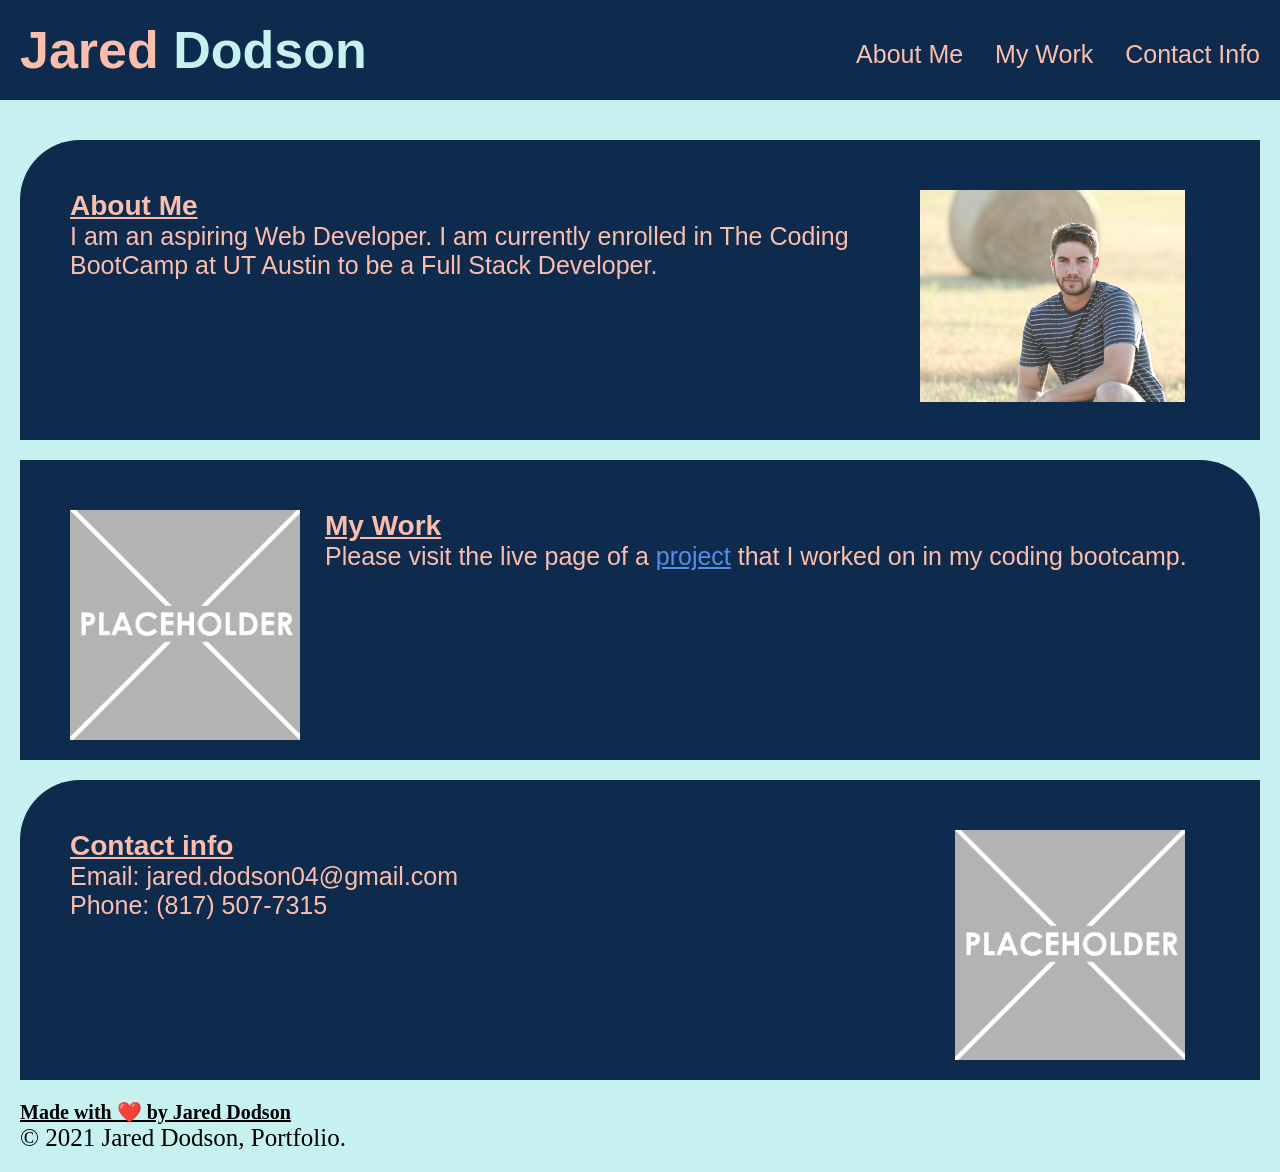
==== index.html @ 55b9550f "Updated about me div" ====
<!DOCTYPE html>
<html lang="en">
<head>
    <meta charset="UTF-8">
    <link rel="stylesheet" href="./assets/style.css">
    <title>Portfolio</title>
</head>

<body>
    <header>
        <h1>Jared <span class="Dodson">Dodson</span></h1>
        <div>
            <ul>
                <li>
                    <a href="#about-me">About Me</a>
                </li>
                <li>
                    <a href="#my-work">My Work</a>
                </li>
                <li>
                    <a href="#contact-info">Contact Info</a>
                </li>
            </ul>
        </div>
    </header>
    <main>
        <section class="main">
            <div id="about-me" class="about-me">
                <img src="./assets/images/IMG_1841.JPG" class="float-right" alt="Image of Jared Dodson in the About Me section" />
                <h2>About Me</h2>
                <p>
                    I am an aspiring Web Developer. I am currently enrolled in The Coding BootCamp at UT Austin to be a Full Stack Developer.
                </p>
            </div>
            <div id="my-work" class="my-work">
                <img src="./assets/images/placeholder-1-e1533569576673.png" class="float-left" alt="Placeholder Image" />
                <h2>My Work</h2>
                <p>
                Please visit the live page of a <a href="https://evalecillos.github.io/T-B-D/" id="project-link">project</a> that I worked on in my coding bootcamp.
                </p>
            </div>
            <div id="contact-info" class="contact-info">
                <img src="./assets/images/placeholder-1-e1533569576673.png" class="float-right" alt="Placeholder Image" />
                <h2>Contact info</h2>
                <p>
                    Email: jared.dodson04@gmail.com
                </p>
                <p>
                    Phone: (817) 507-7315
                </p>
            </div>
            <footer>
                <h2>Made with ❤️️ by Jared Dodson</h2>
                <p>
                    &copy; 2021 Jared Dodson, Portfolio.
                </p>
            </footer>






        </section>




    </main>



</body>
</html>
---- assets/style.css ----
* {
    box-sizing: border-box;
    padding: 0;
    margin: 0;
}

header {
    padding: 20px;
    font-family: 'Trebuchet MS', 'Lucida Sans Unicode', 'Lucida Grande', 'Lucida Sans', Arial, sans-serif;
    background-color: #0e2b4d;
    color: #fcbeac;
    position: -webkit-sticky;
    position: sticky;
    top: 0;
}

header h1 {
    display: inline-block;
    font-size: 52px;
    font-weight: 700;
}

header h1 .Dodson {
    color: #c7f1f1;
}

header div {
    padding-top: 20px;
    float: right;
    font-family: 'Gill Sans', 'Gill Sans MT', Calibri, 'Trebuchet MS', sans-serif;
    font-size: 25px;
}

header div ul {
    list-style-type: none;
}

header div ul li {
    display: inline-block;
    margin-left: 25px;
}

a {
    color: #fcbeac;
    text-decoration: none;
}

body {
    background-color: #c7f1f1;
}

.main {
    width: 100%;
    display: inline-block;
    padding: 20px;
}

.float-left {
    float: left;
    margin-right: 25px;
}

.about-me img {
    display: block;
    max-width: 265px;
}

.about-me {
    margin-top: 20px;
    margin-bottom: 20px;
    padding: 50px;
    height: 300px;
    font-family: 'Gill Sans', 'Gill Sans MT', Calibri, 'Trebuchet MS', sans-serif;
    background-color: #0e2b4d;
    color: #fcbeac;
    border-top-left-radius: 60px;
}

h2 {
    font-size: 28px;
    text-decoration: underline;
}

p {
    font-size: 25px;
}

.my-work {
    margin-top: 20px;
    margin-bottom: 20px;
    padding: 50px;
    height: 300px;
    font-family: 'Gill Sans', 'Gill Sans MT', Calibri, 'Trebuchet MS', sans-serif;
    background-color: #0e2b4d;
    color: #fcbeac;
    border-top-right-radius: 60px;
}

.my-work img {
    display: block;
    max-width: 230px;
}

.float-right {
    float: right;
    margin-right: 25px;
}

.contact-info {
    margin-top: 20px;
    margin-bottom: 20px;
    padding: 50px;
    height: 300px;
    font-family: 'Gill Sans', 'Gill Sans MT', Calibri, 'Trebuchet MS', sans-serif;
    background-color: #0e2b4d;
    color: #fcbeac;
    border-top-left-radius: 60px;
}

.contact-info img {
    display: block;
    max-width: 230px;
}

footer h2 {
    font-size: 20px;
}

@media screen and (max-width: 980px) {
    header {
        padding-bottom: 0;
        justify-content: center;
      }  header h1 {
        width: 100%;
        text-align: center;
      } header div ul {
        margin-top: 20px;
        width: 100%;
        justify-content: center;
      } footer h2, footer {
        text-align: center;
        width: 100%;
      }
}

@media screen and (max-width: 768px) {
    header {
        padding-bottom: 0;
        justify-content: center;
      }  header h1 {
        width: 100%;
        text-align: center;
      } header div ul {
        margin-top: 20px;
        width: 100%;
        justify-content: center;
      } footer h2, footer {
        text-align: center;
        width: 100%;
      }
}

#project-link {
    color: rgb(85, 141, 238);
    text-decoration: underline;
}
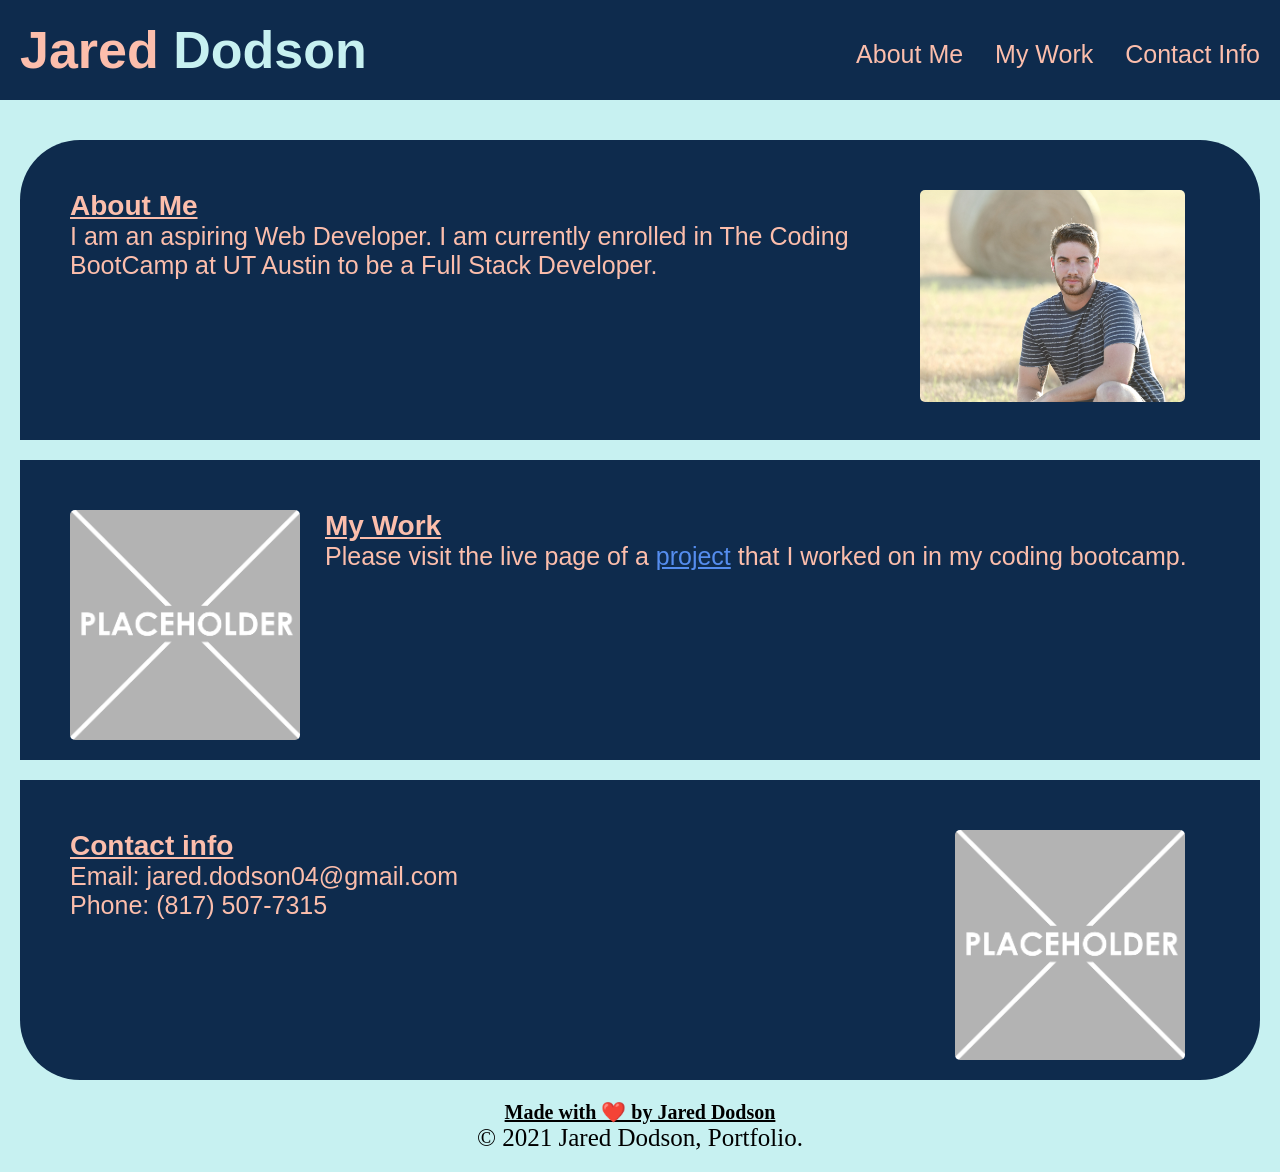
==== commit 4cf4a670: "Updated link to project to open in new page" ====
--- a/index.html
+++ b/index.html
@@ -36,7 +36,7 @@
                 <img src="./assets/images/placeholder-1-e1533569576673.png" class="float-left" alt="Placeholder Image" />
                 <h2>My Work</h2>
                 <p>
-                Please visit the live page of a <a href="https://evalecillos.github.io/T-B-D/" id="project-link">project</a> that I worked on in my coding bootcamp.
+                Please visit the live page of a <a href="https://evalecillos.github.io/T-B-D/" target="_blank" id="project-link">project</a> that I worked on in my coding bootcamp.
                 </p>
             </div>
             <div id="contact-info" class="contact-info">
--- a/assets/style.css
+++ b/assets/style.css
@@ -74,6 +74,7 @@
     background-color: #0e2b4d;
     color: #fcbeac;
     border-top-left-radius: 60px;
+    border-top-right-radius: 60px;
 }
 
 h2 {
@@ -93,7 +94,6 @@
     font-family: 'Gill Sans', 'Gill Sans MT', Calibri, 'Trebuchet MS', sans-serif;
     background-color: #0e2b4d;
     color: #fcbeac;
-    border-top-right-radius: 60px;
 }
 
 .my-work img {
@@ -114,7 +114,8 @@
     font-family: 'Gill Sans', 'Gill Sans MT', Calibri, 'Trebuchet MS', sans-serif;
     background-color: #0e2b4d;
     color: #fcbeac;
-    border-top-left-radius: 60px;
+    border-bottom-left-radius: 60px;
+    border-bottom-right-radius: 60px;
 }
 
 .contact-info img {
@@ -163,4 +164,12 @@
 #project-link {
     color: rgb(85, 141, 238);
     text-decoration: underline;
+}
+
+img {
+    border-radius: 5px;
+}
+
+footer {
+    text-align: center;
 }
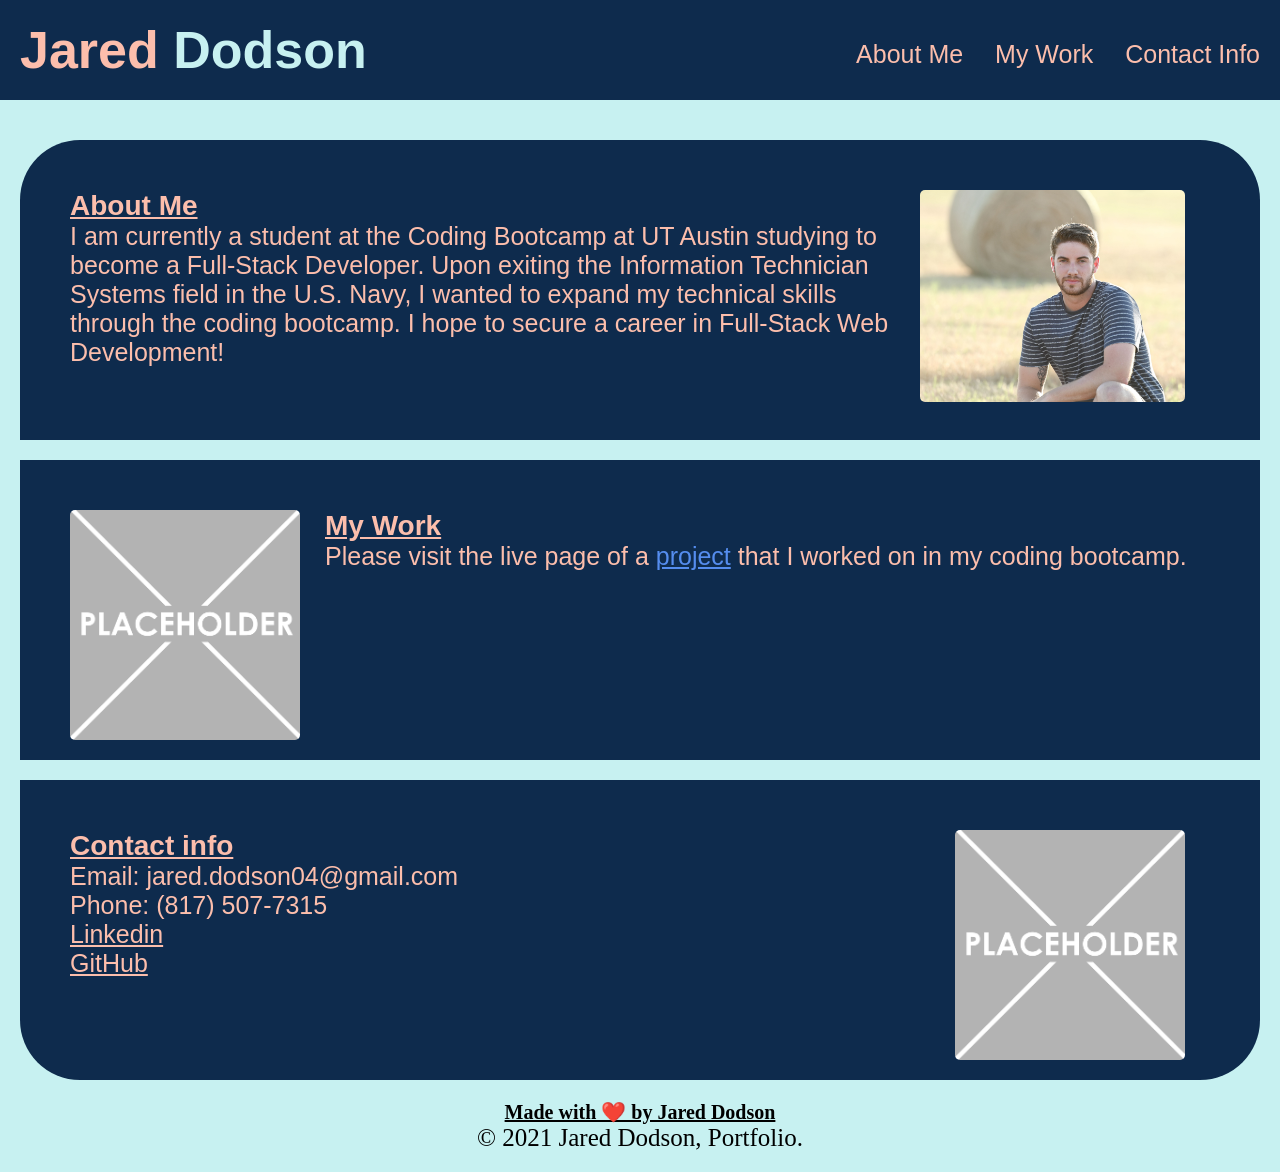
==== commit 0971dda9: "Added linkedin and github" ====
--- a/index.html
+++ b/index.html
@@ -29,8 +29,7 @@
                 <img src="./assets/images/IMG_1841.JPG" class="float-right" alt="Image of Jared Dodson in the About Me section" />
                 <h2>About Me</h2>
                 <p>
-                    I am an aspiring Web Developer. I am currently enrolled in The Coding BootCamp at UT Austin to be a Full Stack Developer.
-                </p>
+                    I am currently a student at the Coding Bootcamp at UT Austin studying to become a Full-Stack Developer. Upon exiting the Information Technician Systems field in the U.S. Navy, I wanted to expand my technical skills through the coding bootcamp. I hope to secure a career in Full-Stack Web Development!                </p>
             </div>
             <div id="my-work" class="my-work">
                 <img src="./assets/images/placeholder-1-e1533569576673.png" class="float-left" alt="Placeholder Image" />
@@ -47,6 +46,12 @@
                 </p>
                 <p>
                     Phone: (817) 507-7315
+                </p>
+                <p id="linkedin">
+                    <a href="https://www.linkedin.com/in/jared-dodson-b94729212/">Linkedin</a>
+                </p>
+                <p id="github">
+                    <a href="https://github.com/jareddodson">GitHub</a>
                 </p>
             </div>
             <footer>
--- a/assets/style.css
+++ b/assets/style.css
@@ -172,4 +172,12 @@
 
 footer {
     text-align: center;
+}
+
+#linkedin {
+    text-decoration: underline;
+}
+
+#github {
+    text-decoration: underline;
 }
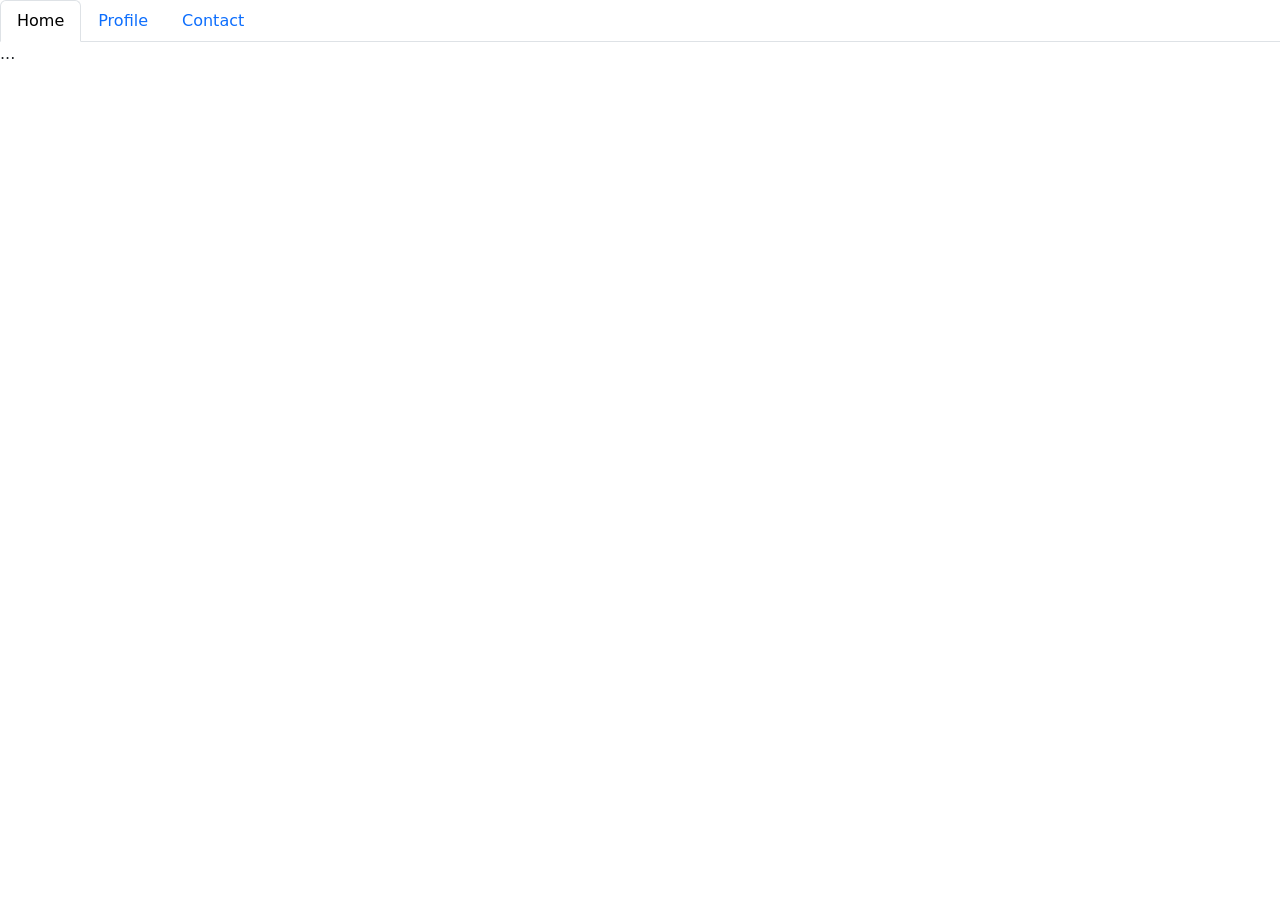
==== commit 8353a0cd: "moved css files into css folders and fixed their routes in the html files" ====
--- a/index.html
+++ b/index.html
@@ -1,4 +1,4 @@
-<!DOCTYPE html>
+<!-- <!DOCTYPE html>
 <html lang="en">
 <head>
     <meta charset="UTF-8">
@@ -76,4 +76,35 @@
 
 
 </body>
+</html> -->
+
+<!DOCTYPE html>
+<html lang="en">
+<head>
+    <meta charset="UTF-8">
+    <meta http-equiv="X-UA-Compatible" content="IE=edge">
+    <meta name="viewport" content="width=device-width, initial-scale=1.0">
+    <link href="https://cdn.jsdelivr.net/npm/bootstrap@5.1.3/dist/css/bootstrap.min.css" rel="stylesheet" integrity="sha384-1BmE4kWBq78iYhFldvKuhfTAU6auU8tT94WrHftjDbrCEXSU1oBoqyl2QvZ6jIW3" crossorigin="anonymous">
+    <link rel="stylesheet" href="./assets/css/style.css">
+    <title>Jared Dodson</title>
+</head>
+<body>
+    <ul class="nav nav-tabs" id="myTab" role="tablist">
+    <li class="nav-item">
+        <a class="nav-link active" id="home-tab" data-toggle="tab" href="#home" role="tab" aria-controls="home" aria-selected="true">Home</a>
+    </li>
+    <li class="nav-item">
+        <a class="nav-link" id="profile-tab" data-toggle="tab" href="#profile" role="tab" aria-controls="profile" aria-selected="false">Profile</a>
+    </li>
+    <li class="nav-item">
+        <a class="nav-link" id="contact-tab" data-toggle="tab" href="#contact" role="tab" aria-controls="contact" aria-selected="false">Contact</a>
+    </li>
+    </ul>
+    <div class="tab-content" id="myTabContent">
+    <div class="tab-pane fade show active" id="home" role="tabpanel" aria-labelledby="home-tab">...</div>
+    <div class="tab-pane fade" id="profile" role="tabpanel" aria-labelledby="profile-tab">...</div>
+    <div class="tab-pane fade" id="contact" role="tabpanel" aria-labelledby="contact-tab">...</div>
+    </div>
+    <script src="./assets/js/bootstrap.js"></script>
+</body>
 </html>
--- a/assets/css/style.css
+++ b/assets/css/style.css
@@ -0,0 +1,201 @@
+/* * {
+    box-sizing: border-box;
+    padding: 0;
+    margin: 0;
+}
+
+header {
+    padding: 20px;
+    font-family: 'Trebuchet MS', 'Lucida Sans Unicode', 'Lucida Grande', 'Lucida Sans', Arial, sans-serif;
+    background-color: #0e2b4d;
+    color: #fcbeac;
+    position: -webkit-sticky;
+    position: sticky;
+    top: 0;
+}
+
+header h1 {
+    display: inline-block;
+    font-size: 52px;
+    font-weight: 700;
+}
+
+header h1 .Dodson {
+    color: #c7f1f1;
+}
+
+header div {
+    padding-top: 20px;
+    float: right;
+    font-family: 'Gill Sans', 'Gill Sans MT', Calibri, 'Trebuchet MS', sans-serif;
+    font-size: 25px;
+}
+
+header div ul {
+    list-style-type: none;
+}
+
+header div ul li {
+    display: inline-block;
+    margin-left: 25px;
+}
+
+a {
+    color: #fcbeac;
+    text-decoration: none;
+}
+
+body {
+    background-color: #c7f1f1;
+}
+
+.main {
+    width: 100%;
+    display: inline-block;
+    padding: 20px;
+}
+
+.float-left {
+    float: left;
+    margin-right: 25px;
+}
+
+.about-me img {
+    display: block;
+    max-width: 265px;
+}
+
+.about-me {
+    margin-top: 20px;
+    margin-bottom: 20px;
+    padding: 50px;
+    height: 300px;
+    font-family: 'Gill Sans', 'Gill Sans MT', Calibri, 'Trebuchet MS', sans-serif;
+    background-color: #0e2b4d;
+    color: #fcbeac;
+    border-top-left-radius: 60px;
+    border-top-right-radius: 60px;
+}
+
+h2 {
+    font-size: 28px;
+    text-decoration: underline;
+}
+
+p {
+    font-size: 25px;
+}
+
+.my-work {
+    margin-top: 20px;
+    margin-bottom: 20px;
+    padding: 50px;
+    height: 300px;
+    font-family: 'Gill Sans', 'Gill Sans MT', Calibri, 'Trebuchet MS', sans-serif;
+    background-color: #0e2b4d;
+    color: #fcbeac;
+}
+
+.my-work img {
+    display: block;
+    max-width: 230px;
+}
+
+.float-right {
+    float: right;
+    margin-right: 25px;
+}
+
+.contact-info {
+    margin-top: 20px;
+    margin-bottom: 20px;
+    padding: 50px;
+    height: 300px;
+    font-family: 'Gill Sans', 'Gill Sans MT', Calibri, 'Trebuchet MS', sans-serif;
+    background-color: #0e2b4d;
+    color: #fcbeac;
+    border-bottom-left-radius: 60px;
+    border-bottom-right-radius: 60px;
+}
+
+.contact-info img {
+    display: block;
+    max-width: 230px;
+}
+
+footer h2 {
+    font-size: 20px;
+}
+
+@media screen and (max-width: 980px) {
+    header {
+        padding-bottom: 0;
+        justify-content: center;
+      }  header h1 {
+        width: 100%;
+        text-align: center;
+      } header div ul {
+        margin-top: 20px;
+        width: 100%;
+        justify-content: center;
+      } footer h2, footer {
+        text-align: center;
+        width: 100%;
+      }
+}
+
+@media screen and (max-width: 768px) {
+    header {
+        padding-bottom: 0;
+        justify-content: center;
+      }  header h1 {
+        width: 100%;
+        text-align: center;
+      } header div ul {
+        margin-top: 20px;
+        width: 100%;
+        justify-content: center;
+      } footer h2, footer {
+        text-align: center;
+        width: 100%;
+      }
+}
+
+#project-link {
+    color: rgb(85, 141, 238);
+    text-decoration: underline;
+}
+
+img {
+    border-radius: 5px;
+}
+
+footer {
+    text-align: center;
+}
+
+#linkedin {
+    text-decoration: underline;
+}
+
+#github {
+    text-decoration: underline;
+} */
+
+.Jared {
+    opacity: 75%;
+    padding: 1px;
+}
+
+.navbar-brand {
+    margin-left: 40px;
+    font-weight: bolder;
+}
+
+.navbar-nav {
+    margin-left: 800px;
+}
+
+#navbarNavDropdown {
+    color: white;
+}
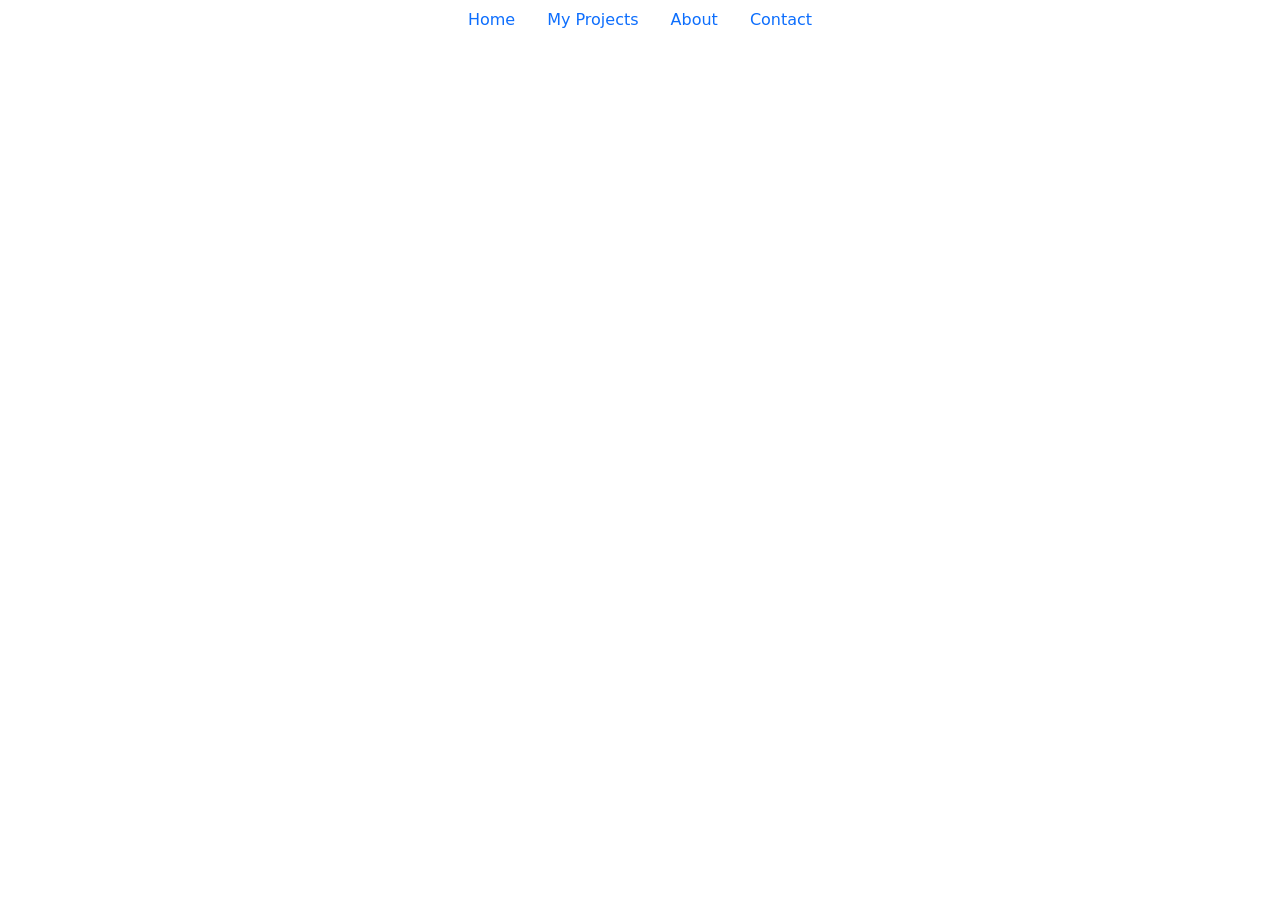
==== commit 2d8c9e85: "added initial code for new files" ====
--- a/index.html
+++ b/index.html
@@ -1,83 +1,3 @@
-<!-- <!DOCTYPE html>
-<html lang="en">
-<head>
-    <meta charset="UTF-8">
-    <link rel="stylesheet" href="./assets/style.css">
-    <title>Portfolio</title>
-</head>
-
-<body>
-    <header>
-        <h1>Jared <span class="Dodson">Dodson</span></h1>
-        <div>
-            <ul>
-                <li>
-                    <a href="#about-me">About Me</a>
-                </li>
-                <li>
-                    <a href="#my-work">My Work</a>
-                </li>
-                <li>
-                    <a href="#contact-info">Contact Info</a>
-                </li>
-            </ul>
-        </div>
-    </header>
-    <main>
-        <section class="main">
-            <div id="about-me" class="about-me">
-                <img src="./assets/images/IMG_1841.JPG" class="float-right" alt="Image of Jared Dodson in the About Me section" />
-                <h2>About Me</h2>
-                <p>
-                    I am currently a student at the Coding Bootcamp at UT Austin studying to become a Full-Stack Developer. Upon exiting the Information Technician Systems field in the U.S. Navy, I wanted to expand my technical skills through the coding bootcamp. I hope to secure a career in Full-Stack Web Development!                </p>
-            </div>
-            <div id="my-work" class="my-work">
-                <img src="./assets/images/placeholder-1-e1533569576673.png" class="float-left" alt="Placeholder Image" />
-                <h2>My Work</h2>
-                <p>
-                Please visit the live page of a <a href="https://evalecillos.github.io/T-B-D/" target="_blank" id="project-link">project</a> that I worked on in my coding bootcamp.
-                </p>
-            </div>
-            <div id="contact-info" class="contact-info">
-                <img src="./assets/images/placeholder-1-e1533569576673.png" class="float-right" alt="Placeholder Image" />
-                <h2>Contact info</h2>
-                <p>
-                    Email: jared.dodson04@gmail.com
-                </p>
-                <p>
-                    Phone: (817) 507-7315
-                </p>
-                <p id="linkedin">
-                    <a href="https://www.linkedin.com/in/jared-dodson-b94729212/">Linkedin</a>
-                </p>
-                <p id="github">
-                    <a href="https://github.com/jareddodson">GitHub</a>
-                </p>
-            </div>
-            <footer>
-                <h2>Made with ❤️️ by Jared Dodson</h2>
-                <p>
-                    &copy; 2021 Jared Dodson, Portfolio.
-                </p>
-            </footer>
-
-
-
-
-
-
-        </section>
-
-
-
-
-    </main>
-
-
-
-</body>
-</html> -->
-
 <!DOCTYPE html>
 <html lang="en">
 <head>
@@ -89,22 +9,20 @@
     <title>Jared Dodson</title>
 </head>
 <body>
-    <ul class="nav nav-tabs" id="myTab" role="tablist">
-    <li class="nav-item">
-        <a class="nav-link active" id="home-tab" data-toggle="tab" href="#home" role="tab" aria-controls="home" aria-selected="true">Home</a>
-    </li>
-    <li class="nav-item">
-        <a class="nav-link" id="profile-tab" data-toggle="tab" href="#profile" role="tab" aria-controls="profile" aria-selected="false">Profile</a>
-    </li>
-    <li class="nav-item">
-        <a class="nav-link" id="contact-tab" data-toggle="tab" href="#contact" role="tab" aria-controls="contact" aria-selected="false">Contact</a>
-    </li>
+    <ul class="nav justify-content-center" id="nav">
+        <li class="nav-item">
+          <a class="nav-link" href="./landing.html">Home</a>
+        </li>
+        <li class="nav-item">
+          <a class="nav-link" href="./projects.html">My Projects</a>
+        </li>
+        <li class="nav-item">
+          <a class="nav-link" href="./about.html">About</a>
+        </li>
+        <li class="nav-item">
+          <a class="nav-link" href="./contact.html">Contact</a>
+        </li>
     </ul>
-    <div class="tab-content" id="myTabContent">
-    <div class="tab-pane fade show active" id="home" role="tabpanel" aria-labelledby="home-tab">...</div>
-    <div class="tab-pane fade" id="profile" role="tabpanel" aria-labelledby="profile-tab">...</div>
-    <div class="tab-pane fade" id="contact" role="tabpanel" aria-labelledby="contact-tab">...</div>
-    </div>
-    <script src="./assets/js/bootstrap.js"></script>
+
 </body>
 </html>
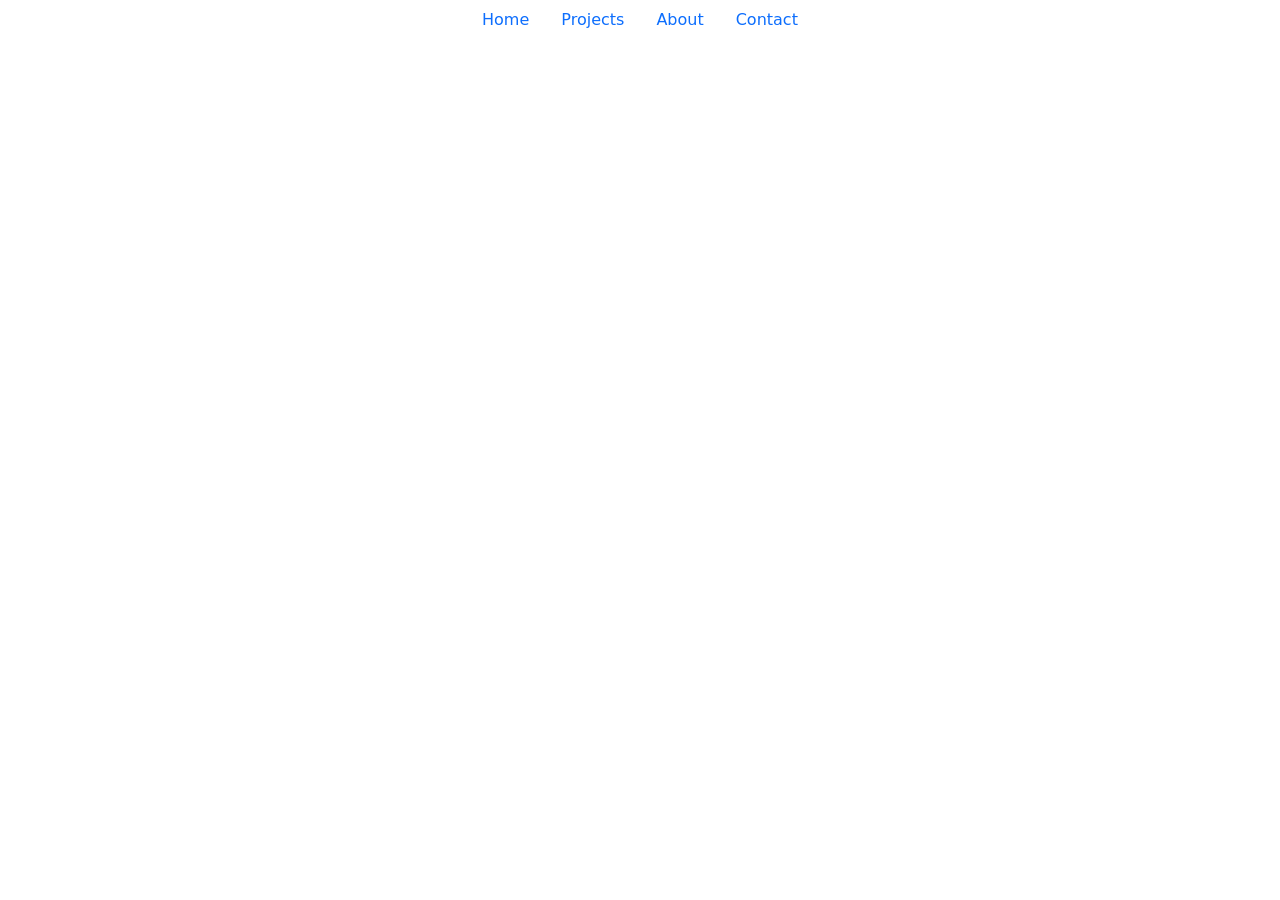
==== commit 059238d2: "added correct routes after renaming files" ====
--- a/index.html
+++ b/index.html
@@ -14,7 +14,7 @@
           <a class="nav-link" href="./landing.html">Home</a>
         </li>
         <li class="nav-item">
-          <a class="nav-link" href="./projects.html">My Projects</a>
+          <a class="nav-link" href="./projects.html">Projects</a>
         </li>
         <li class="nav-item">
           <a class="nav-link" href="./about.html">About</a>
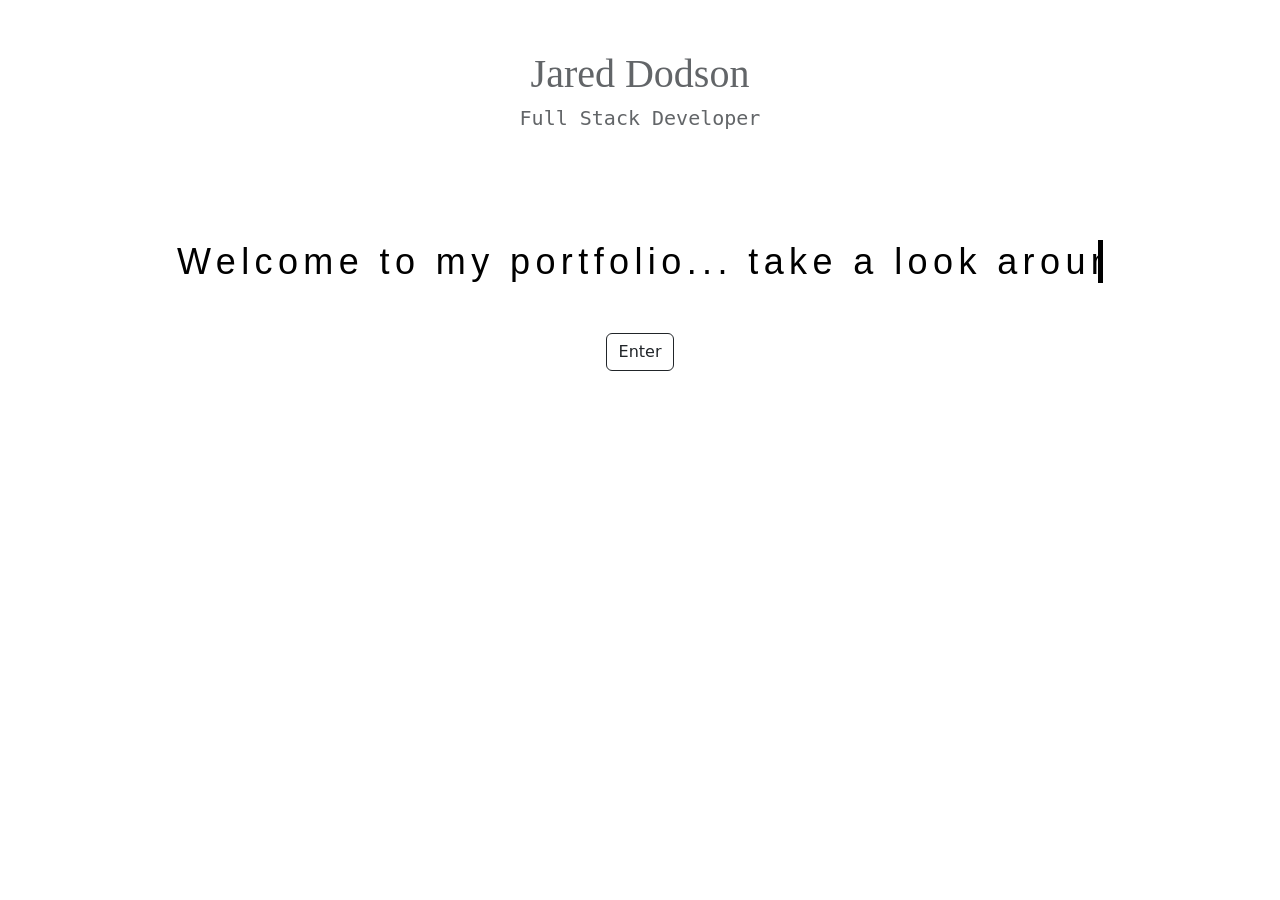
==== commit f3eae4d7: "chanded landing.html to index.html" ====
--- a/index.html
+++ b/index.html
@@ -5,24 +5,39 @@
     <meta http-equiv="X-UA-Compatible" content="IE=edge">
     <meta name="viewport" content="width=device-width, initial-scale=1.0">
     <link href="https://cdn.jsdelivr.net/npm/bootstrap@5.1.3/dist/css/bootstrap.min.css" rel="stylesheet" integrity="sha384-1BmE4kWBq78iYhFldvKuhfTAU6auU8tT94WrHftjDbrCEXSU1oBoqyl2QvZ6jIW3" crossorigin="anonymous">
-    <link rel="stylesheet" href="./assets/css/style.css">
+    <link rel="stylesheet" href="./assets/css/landing.css">
     <title>Jared Dodson</title>
 </head>
 <body>
-    <ul class="nav justify-content-center" id="nav">
-        <li class="nav-item">
-          <a class="nav-link" href="./landing.html">Home</a>
-        </li>
-        <li class="nav-item">
-          <a class="nav-link" href="./projects.html">Projects</a>
-        </li>
-        <li class="nav-item">
-          <a class="nav-link" href="./about.html">About</a>
-        </li>
-        <li class="nav-item">
-          <a class="nav-link" href="./contact.html">Contact</a>
-        </li>
-    </ul>
+    <div class="container">
+        
+        <div class="row">
+            <div class="col">
+                <div class="jared">
+                    <h1>Jared Dodson</h1>
+                    <h5>Full Stack Developer</h5>
+                </div>
+            </div>
+        </div>
 
+        <div class="row">      
+            <div class="col"></div>    
+            <div class="col-10 flex-wrap">
+                <div class="typewriter">
+                    <h1>Welcome to my portfolio... take a look around!</h1>
+                </div>
+            </div>
+            <div class="col"></div>
+        </div>
+
+        <div class="row">        
+            <div class="col-12">
+                <div class="button">
+                    <a href="./home.html" button type="button" class="btn btn-outline-dark">Enter</a>
+                </div>
+            </div>
+        </div>
+        
+    </div>
 </body>
 </html>
--- a/assets/css/landing.css
+++ b/assets/css/landing.css
@@ -0,0 +1,84 @@
+body {
+    background: white;
+    padding-top: 15em;
+    display: flex;
+    justify-content: center;
+}
+
+.typewriter h1 {
+    color: black;
+    font-family: Impact, Haettenschweiler, 'Arial Narrow Bold', sans-serif;
+    overflow: hidden;
+    border-right: .15em solid black;
+    white-space: nowrap;
+    margin: 0 auto;
+    letter-spacing: .15em;
+    animation: typing 3.5s steps(30, end), 
+    blink-caret 1s step-end infinite;
+    
+}
+
+@media only screen and (max-width: 600px) {
+    .typewriter h1 {
+        font-size: 11px;
+    }
+}
+
+@media only screen and (min-width: 600px) {
+    .typewriter h1 {
+        font-size: 16px;
+    }
+}
+
+@media only screen and (min-width: 768px) {
+    .typewriter h1 {
+        font-size: 22px;
+    }
+}
+
+@media only screen and (min-width: 992px) {
+    .typewriter h1 {
+        font-size: 30px;
+    }
+}
+
+@media only screen and (min-width: 1200px) {
+    .typewriter h1 {
+        font-size: 36px;
+    }
+}
+
+@keyframes typing {
+    from { width: 0 }
+    to { width: 100%; }
+}
+
+@keyframes blink-caret {
+    from, to { border-color: transparent; }
+    50% { border-color: black; }
+}
+
+.jared {
+    /*text-align: center;*/
+    font-family: cursive;
+    position: absolute;
+    top: 50px;
+    margin-left: auto;
+    margin-right: auto;
+    left: 0;
+    right: 0;
+    text-align: center;
+    opacity: 0.7;
+}
+
+.jared h5 {
+    font-family: monospace;
+}
+
+.button {
+    margin-top: 50px;
+    display: flex;
+    justify-content: center;
+    align-items: center;
+    cursor: pointer;
+}
